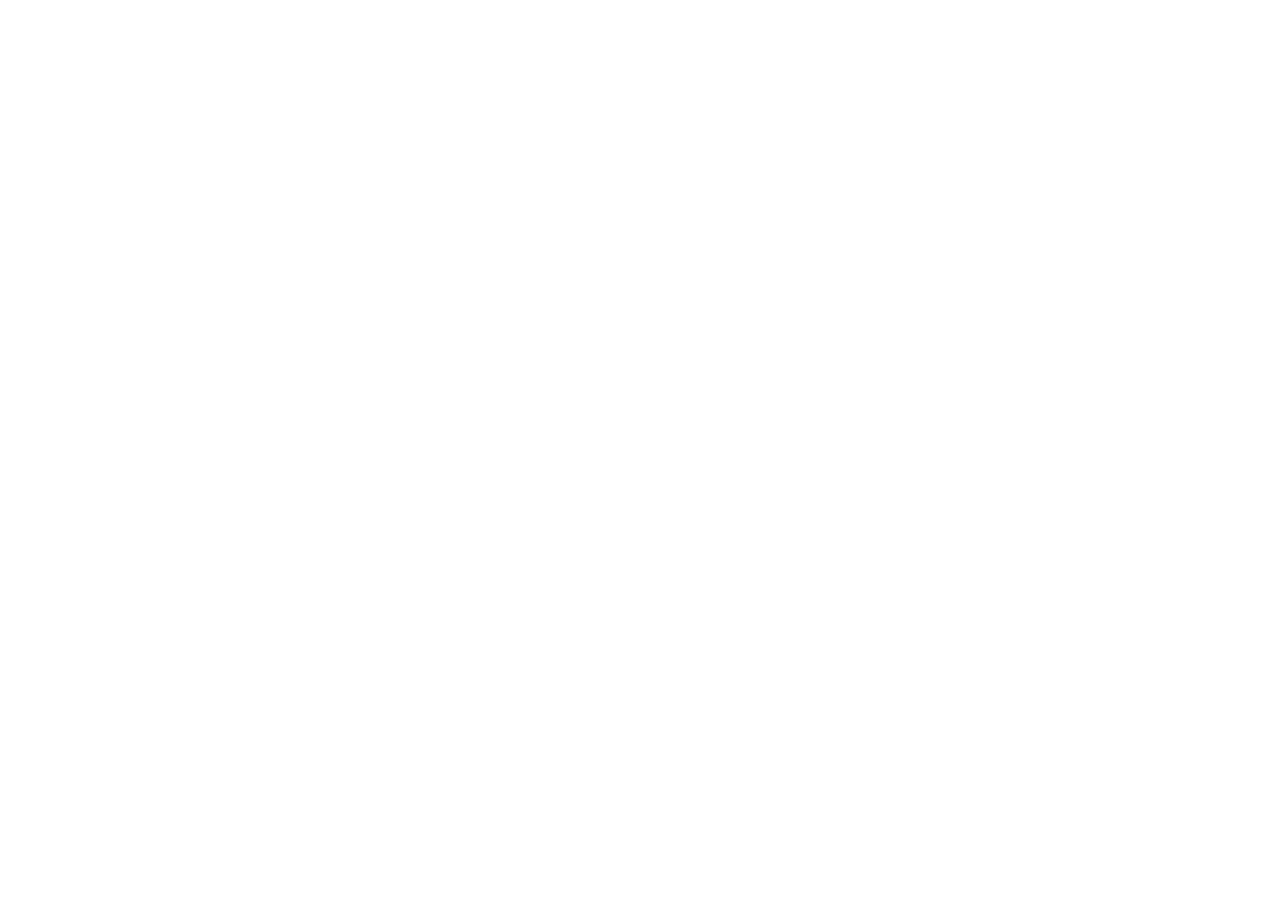
==== src/index.html @ e46885b2 "Initial commit" ====
<!DOCTYPE html>
<html lang="en">
  <head>
    <meta charset="UTF-8" />
    <link rel="icon" type="image/svg+xml" href="/favicon.svg" />
    <meta name="viewport" content="width=device-width, initial-scale=1.0" />
    <title>Vanilla App Template</title>
    <link rel="stylesheet" href="./css/styles.css" />
  </head>
  <body>
    <load src="./partials/header.html" icon-path="img/sprite.svg#logo" />

    <main>
      <!-- Loads the specified .html file -->
      <load src="./partials/vite-promo.html" />
      <load src="./partials/badges.html" />
    </main>

    <load src="./partials/footer.html" />

    <script type="module" src="./main.js"></script>
  </body>
</html>
---- src/css/styles.css ----
/**
  |============================
  | include css partials with
  | default @import url()
  |============================
*/
/* Common styles */
@import url('./reset.css');
@import url('./base.css');
@import url('./container.css');
@import url('./animations.css');

/* Sections style */
@import url('./header.css');
@import url('./vite-promo.css');
@import url('./badges.css');
@import url('./back-link.css');
@import url('./footer.css');
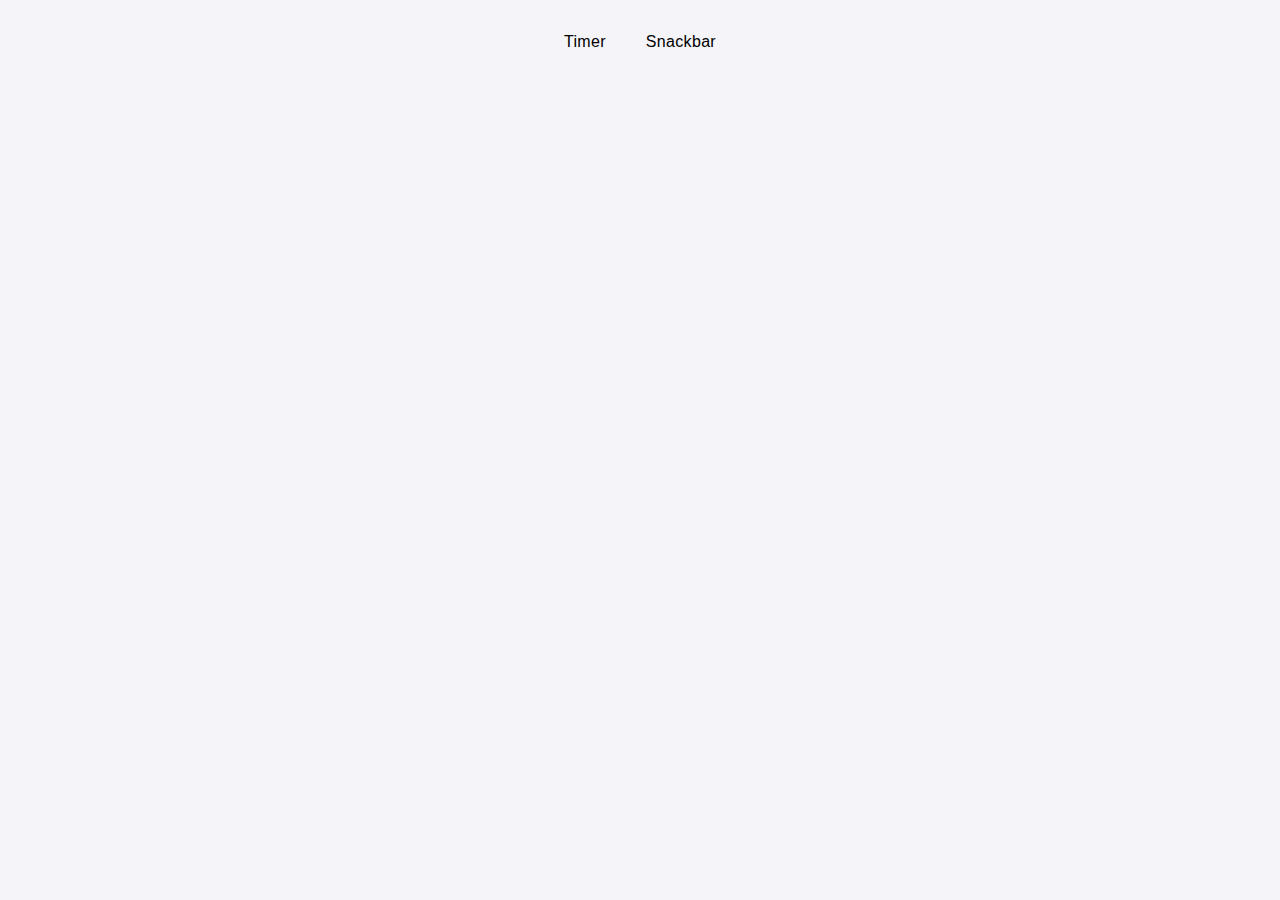
==== commit 1f83cac5: "bug fix" ====
--- a/src/index.html
+++ b/src/index.html
@@ -2,22 +2,26 @@
 <html lang="en">
   <head>
     <meta charset="UTF-8" />
-    <link rel="icon" type="image/svg+xml" href="/favicon.svg" />
     <meta name="viewport" content="width=device-width, initial-scale=1.0" />
-    <title>Vanilla App Template</title>
     <link rel="stylesheet" href="./css/styles.css" />
+    <title>HW 10</title>
   </head>
   <body>
-    <load src="./partials/header.html" icon-path="img/sprite.svg#logo" />
+    <header class="header">
+      <div class="container">
+        <nav class="nav">
+          <ul class="nav-list">
+            <li class="nav-item">
+              <a class="nav-link {=$highlight-act}" href="./1-timer.html">Timer</a>
+            </li>
+            <li class="nav-item">
+              <a class="nav-link {=$highlight-curr}" href="./2-snackbar.html">Snackbar</a>
+            </li>
+          </ul>
+        </nav>
+      </div>
+    </header>
 
-    <main>
-      <!-- Loads the specified .html file -->
-      <load src="./partials/vite-promo.html" />
-      <load src="./partials/badges.html" />
-    </main>
-
-    <load src="./partials/footer.html" />
-
-    <script type="module" src="./main.js"></script>
+    <main></main>
   </body>
 </html>
--- a/src/css/styles.css
+++ b/src/css/styles.css
@@ -16,3 +16,5 @@
 @import url('./badges.css');
 @import url('./back-link.css');
 @import url('./footer.css');
+@import url('./timer.css');
+@import url('./snackbar.css');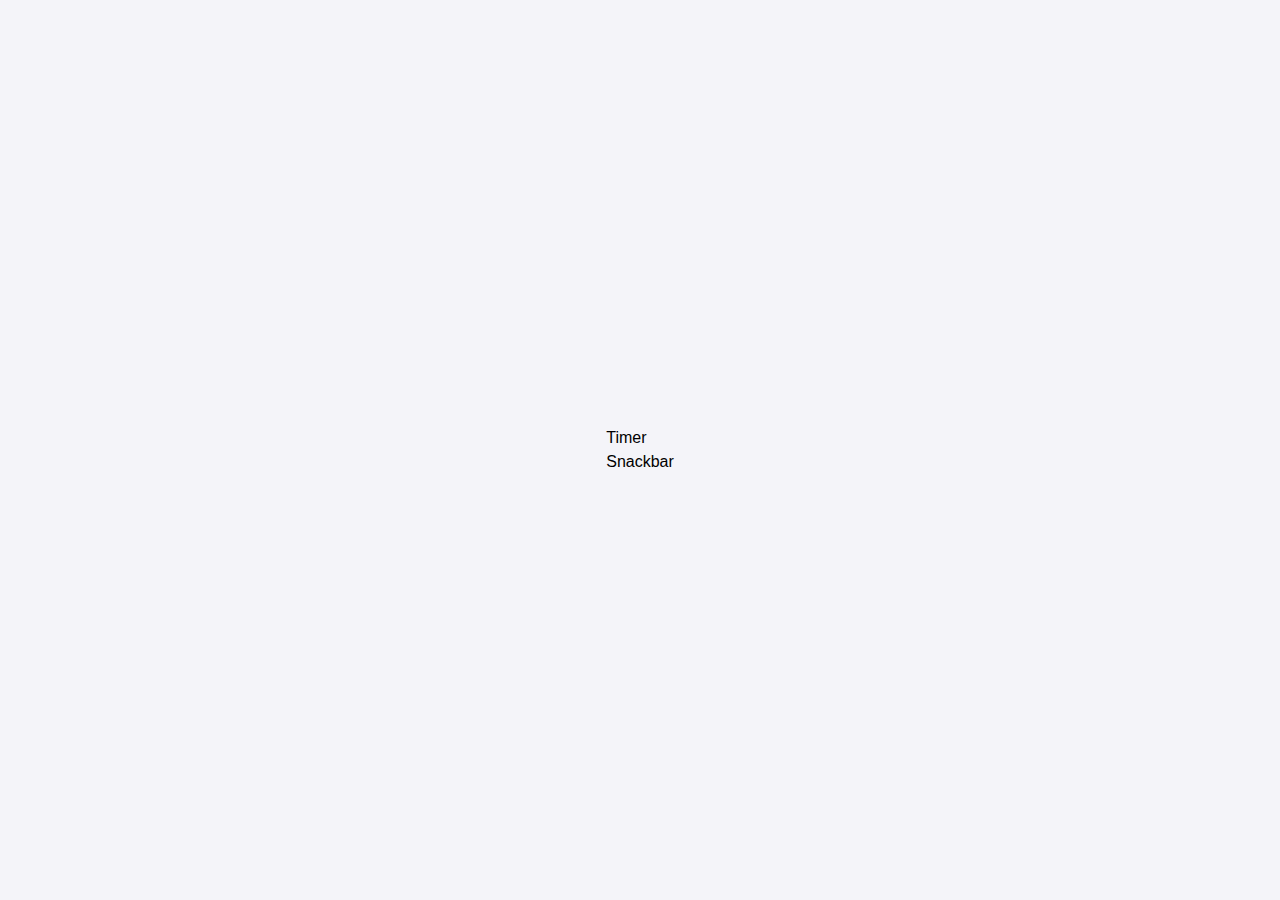
==== commit fe6cdd7d: "bug fix" ====
--- a/src/index.html
+++ b/src/index.html
@@ -7,21 +7,9 @@
     <title>HW 10</title>
   </head>
   <body>
-    <header class="header">
-      <div class="container">
-        <nav class="nav">
-          <ul class="nav-list">
-            <li class="nav-item">
-              <a class="nav-link {=$highlight-act}" href="./1-timer.html">Timer</a>
-            </li>
-            <li class="nav-item">
-              <a class="nav-link {=$highlight-curr}" href="./2-snackbar.html">Snackbar</a>
-            </li>
-          </ul>
-        </nav>
-      </div>
-    </header>
-
-    <main></main>
+ <ul>
+  <li><a href="./1-timer.html">Timer</a></li>
+  <li><a href="./2-snackbar.html">Snackbar</a></li>
+ </ul>
   </body>
 </html>
